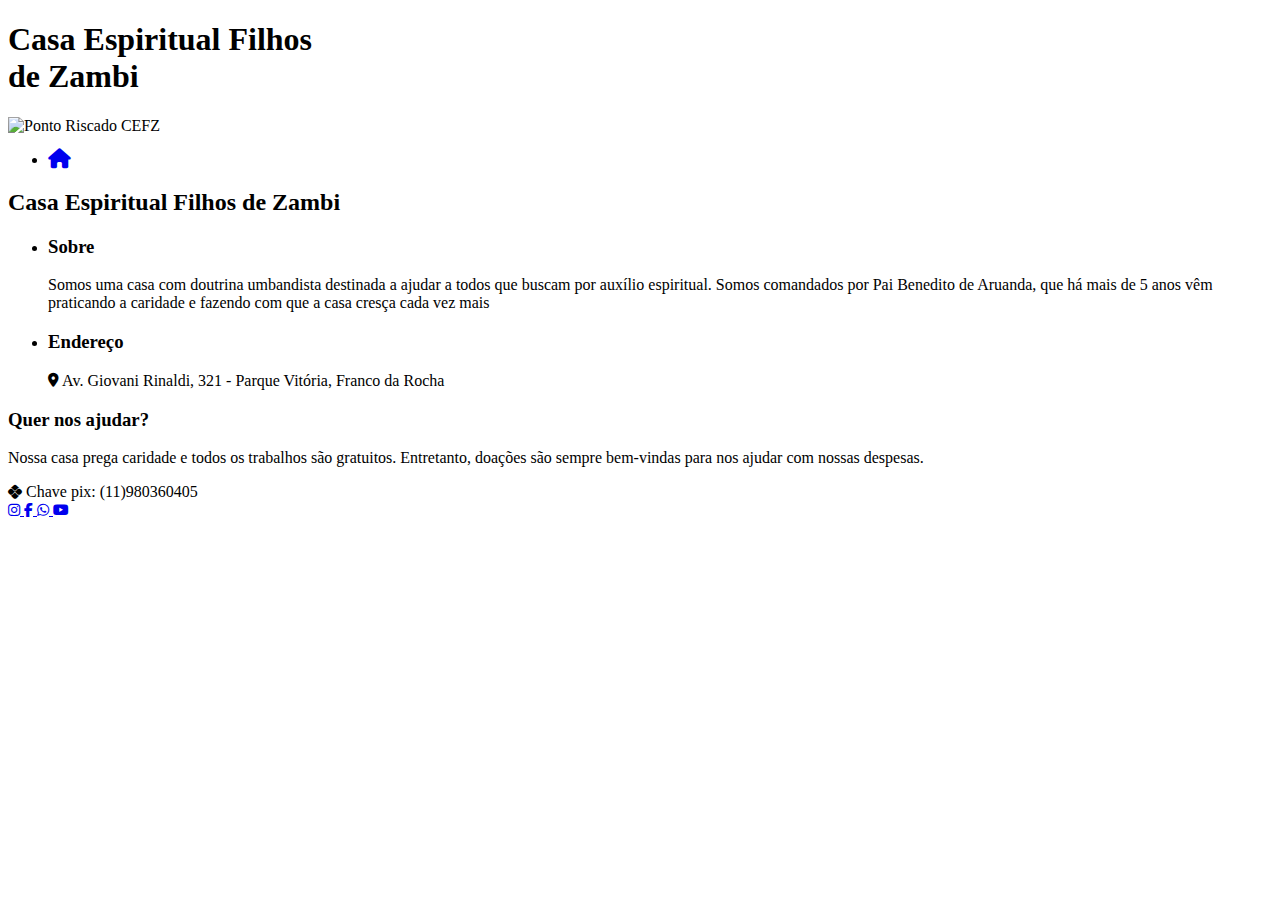
==== assets/html/calendario.html @ 22ddc7bc "first commit" ====
<!DOCTYPE html>
<html lang="pt-br">
<head>
    <meta charset="UTF-8">
    <meta name="viewport" content="width=device-width, initial-scale=1.0">
    <title>Casa Espiritual Filhos de Zambi</title>

  

    <link rel="stylesheet" href="assets/css/style.css">
    <link rel="stylesheet" href="https://cdnjs.cloudflare.com/ajax/libs/font-awesome/6.5.1/css/all.min.css">
</head>
<body>

    <div id="topo">
        <div class="title-container">
            <h1>Casa Espiritual Filhos <br>de Zambi</h1>
            <img src="assets/img/PontoCasa.png" alt="Ponto Riscado CEFZ" id="pontoCasa">
        </div>
      
    </div>
    
    <div id="barra">
        <ul>
            <li>
                <a href="index.html">
                    <i class="fa-solid fa-house fa-lg"></i>
                </a>
        
        </ul>
    </div>


    <footer>
        <div id="footer_content">
            <div id="footer_contacts">
                <h2>Casa Espiritual Filhos de Zambi</h2>
    
            </div>
            
            <ul class="footer-list">
                <li>
                    <h3>Sobre</h3>
    
                    <p>Somos uma casa com doutrina umbandista destinada a ajudar a todos que buscam por auxílio espiritual. Somos comandados por Pai Benedito de Aruanda, que há mais de 5 anos vêm praticando a caridade e fazendo com que a casa cresça cada vez mais</p>
            
            </ul>
    
            <ul class="footer-list">
                <li>
                  
                    <h3>Endereço</h3>
    
                    <i class="fas fa-map-marker-alt fa-sm"></i>
                    Av. Giovani Rinaldi, 321 - Parque Vitória, Franco da Rocha 
            </ul>
    
            <div id="footer_subscribe">
                <h3>Quer nos ajudar?</h3>
                <p>Nossa casa prega caridade e todos os trabalhos são gratuitos. Entretanto, doações são sempre bem-vindas para nos ajudar com nossas despesas.</p>
                <div id="pix_container">
                    <i class="fab fa-pix fa-sm"></i>
                    <span>Chave pix: (11)980360405</span>
                </div>
            </div>
            
       
    
        
        <div id="footer_social_media">
            <a href="https://www.instagram.com/filhos_de_zambi_?igsh=cW9qN251bjgyOHp5" class="footer-link" id="instagram">
                <i class="fa-brands fa-instagram fa-sm"></i>
            </a>
    
            <a href="https://www.facebook.com/rodrigo.filhosdezambi?mibextid=LQQJ4d" class="footer-link" id="facebook">
                <i class="fa-brands fa-facebook-f fa-sm"></i>
            </a>
    
            <a href="https://wa.me/5511989750583/?text=Olá,%20estou%20entrando%20em%20contato%20através%20do%20site.%20Poderia%20me%20ajudar?" class="footer-link" id="whatsapp">
                <i class="fa-brands fa-whatsapp fa-sm"></i>
            </a>
    
            <a href="https://youtube.com/@benditoaruanda4022?si=bZak3Zt7jgl285Ys" class="footer-link" id="youtube">
                <i class="fa-brands fa-youtube fa-sm"></i>
            </a>
        </div>
    
    </div>
    </footer>
    
        <script src="assets/js/script.js" defer></script>
    </body>
    </html>
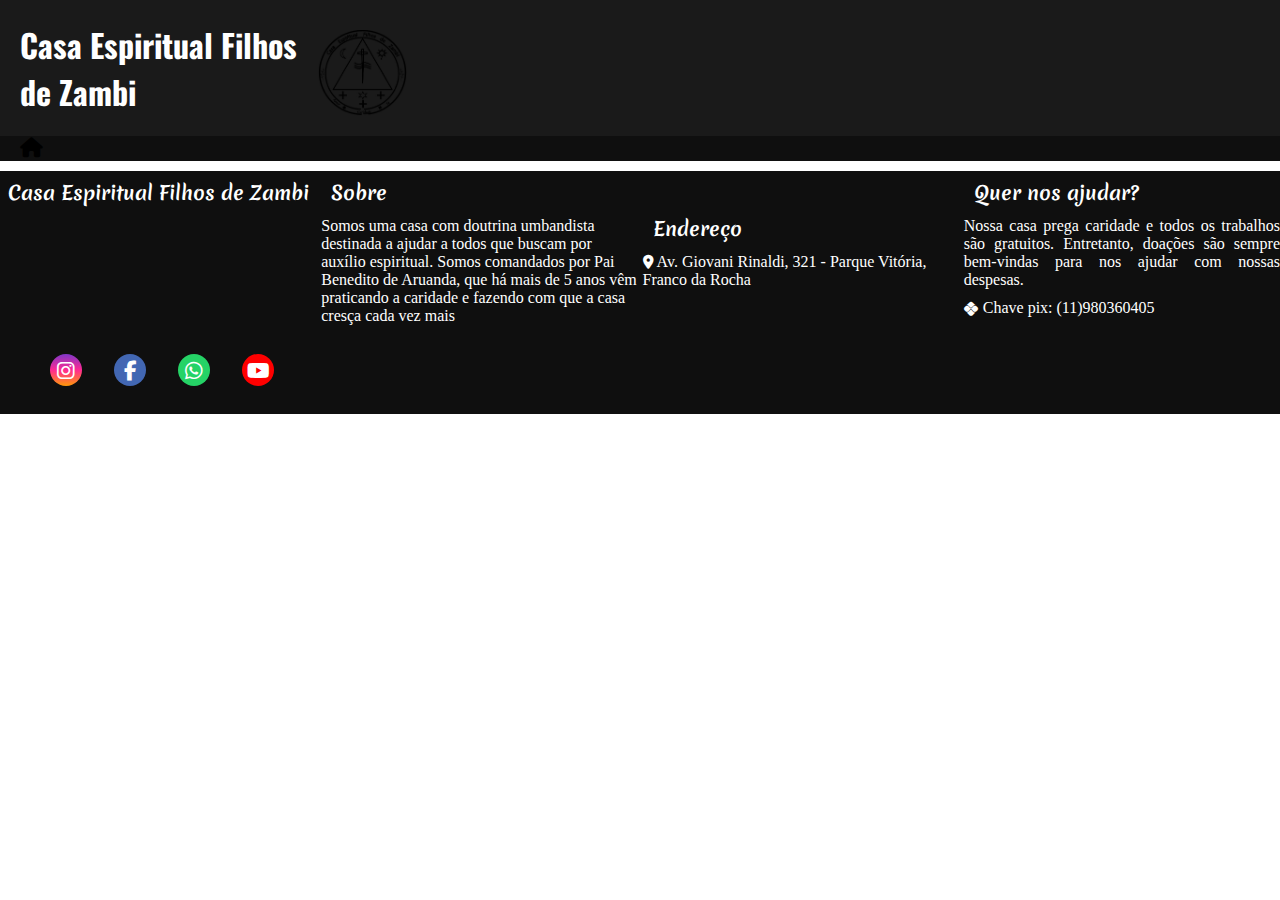
==== commit f0a52820: "teste" ====
--- a/assets/html/calendario.html
+++ b/assets/html/calendario.html
@@ -7,7 +7,7 @@
 
   
 
-    <link rel="stylesheet" href="assets/css/style.css">
+    <link rel="stylesheet" href="../css/style.css">
     <link rel="stylesheet" href="https://cdnjs.cloudflare.com/ajax/libs/font-awesome/6.5.1/css/all.min.css">
 </head>
 <body>
@@ -15,7 +15,7 @@
     <div id="topo">
         <div class="title-container">
             <h1>Casa Espiritual Filhos <br>de Zambi</h1>
-            <img src="assets/img/PontoCasa.png" alt="Ponto Riscado CEFZ" id="pontoCasa">
+            <img src="../img/PontoCasa.png" alt="Ponto Riscado CEFZ" id="pontoCasa">
         </div>
       
     </div>
@@ -88,6 +88,6 @@
     </div>
     </footer>
     
-        <script src="assets/js/script.js" defer></script>
+        <script src="../js/script.js" defer></script>
     </body>
     </html>--- a/assets/css/style.css
+++ b/assets/css/style.css
@@ -0,0 +1,307 @@
+@import url('https://fonts.googleapis.com/css2?family=Inter:wght@200;300;400&family=Oswald&display=swap');
+@import url('https://fonts.googleapis.com/css2?family=Merienda:wght@500;600;700&display=swap');
+
+* {
+    margin: 0;
+    padding: 0;
+    box-sizing: border-box;
+}
+
+.container-slider {
+    display: flex;
+    width: 100%;
+    min-height: 47vh;
+    align-items: center;
+    justify-content: center;
+    gap: 0.5rem;
+}
+
+.container-images {
+    position: relative;
+    display: flex;
+    align-items: center;
+    justify-content: center;
+    width: 700px;
+}
+
+.slider {
+    opacity: 0;
+    transition: opacity .5s ;
+    position: absolute;
+    width: 100%;
+    border-radius: 10px;
+}
+
+.on {
+    opacity: 1;
+}
+
+#prev-button, #next-button {
+    width: 25px;
+    height: 25px;
+    border: none;
+    background-color: transparent;
+    cursor: pointer;
+}
+
+#prev-button img, #next-button img {
+    width: 100%;
+    height: 100%;
+}
+
+#prev-button {
+    transform: rotate(180deg);
+}
+
+#topo {
+    background-color: #1A1A1A;
+    padding: 10px 0;
+}
+
+ul {
+    list-style: none;
+    display: flex;
+    justify-content: space-around;
+    padding: 0;
+}
+
+#barra {
+    background-color: #0F0F0F;
+    height: 25px;
+    padding-top: 10px;
+    display: flex;
+    align-items: center;
+    justify-content: space-between;
+    padding: 5px 20px;
+}
+
+#barra i.fa-house {
+    order: 1;
+    margin-right: 100px;
+}
+
+#barra #icone-lupa {
+    order: 2;
+    flex: 1;
+}
+
+#barra i.fa-magnifying-glass {
+    order: 3;
+}
+
+#barra-pesquisa {
+    padding: 5px;
+    border: none;
+    outline: none;
+    font-size: 14px;
+    width: 80%;
+    border-radius: 5px;
+}
+
+.title-container {
+    display: flex;
+    align-items: center;
+    margin-left: auto;
+}
+
+.title-container h1 {
+    margin-right: 10px;
+    margin-left: 20px;
+}
+
+#pontoCasa {
+    width: 90px;
+    margin-top: 20px;
+    margin-bottom: 10px;
+    margin-left: 10px;
+}
+
+h1 {
+    font-family: 'Oswald', sans-serif;
+    color: #FFF;
+}
+
+h3 {
+    margin-left: 10px;
+}
+
+a {
+    text-decoration: none;
+    color: black;
+}
+
+#titulo {
+    font-family: 'Merienda', cursive;
+    font-size: 21px;
+    font-weight: bold;
+    padding-top: 8px;
+    width: 98%;
+    text-align: center;
+    color: black;
+}
+
+.instruções {
+    display: grid;
+    grid-template-columns: 1fr 1fr;
+    gap: 5px;
+    font-family: 'Merienda', cursive;
+    font-style: bold;
+    font-size: small;
+}
+
+.instrucoes-item {
+    padding: 10px;
+    text-align: center;
+    font-size: 15px;
+    display: flex;
+    align-items: center;
+    padding: 20px;
+    text-align: center;
+    cursor:pointer;
+}
+
+.instrucoes-item i {
+    justify-self: start;
+}
+
+.instrucoes-item span {
+    justify-self: start;
+}
+
+.quemSomos {
+    padding-left: 7%;
+}
+
+footer {
+    width: 100%;
+    color: #FFF;
+    background-color: #0F0F0F;
+}
+
+#footer_content {
+    background-color: var(--color-neutral-10);
+    display: grid;
+    grid-template-columns: repeat(4, 1fr);
+    padding: 0.5rem 0; /* Reduzindo o padding verticalmente */
+    margin-top: 10px; /* Ajuste conforme necessário */
+    gap: 5px; /* Reduzindo o espaçamento entre os elementos do footer */
+}
+
+
+.footer-link {
+    text-decoration: none;
+}
+
+#footer_contacts h1 {
+    margin-bottom: 0.75rem;
+}
+
+#footer_social_media {
+    display: flex;
+    gap: 2rem;
+    margin-top: 1.5rem;
+    padding-left: 50px;
+    padding-bottom: 20px;
+} 
+
+#footer_social_media .footer-link {
+    display: flex;
+    align-items: center;
+    justify-content: center;
+    height: 2.0rem;
+    width: 2.0rem;
+    color: var(--color-neutral-40);
+    border-radius: 50%;
+    transition: all 0.4s;
+}
+
+#footer_social_media .footer-link i {
+    font-size: 1.25rem;    
+}
+
+#footer_social_media .footer-link:hover {
+    opacity: 0.8;
+}
+
+#instagram {
+    background: linear-gradient(#7f37c9, #ff2992, #ff9807);
+}
+
+#facebook {
+    background-color: #4267b3;
+}
+
+#whatsapp {
+    background-color: #25d366;
+}
+
+#youtube {
+    background-color: red;
+}
+
+.footer-list {
+    display: flex;
+    flex-direction: column;
+    gap: 0.75rem;
+    list-style: none;
+}
+
+.footer-list .footer-link {
+    color: var(--color-neutral-30);
+    transition: all 0.4s;
+}
+
+.footer-list .footer-link:hover {
+    color: #7f37c9;
+}
+
+
+
+@media screen and (max-width: 768px) {
+    #footer_content {
+        grid-template-columns: repeat(2, 1fr);
+        gap: 2rem;
+    }
+}
+
+@media screen and (max-width: 426px) {
+    #footer_content {
+        grid-template-columns: repeat(1, 1fr);
+        padding: 1rem 2rem;
+    }
+}
+
+#pix_container {
+    display: flex;
+    align-items: center;
+    margin-bottom: 0px; 
+}
+
+#pix_container span {
+    margin-left: 5px;
+    margin-right: 10px;
+}
+
+
+#footer_contacts h2,
+.footer-list h3,
+#footer_subscribe h3 {
+    font-size: 1.2rem;
+    margin-bottom: 10px;
+    font-family: 'Merienda', cursive;
+}
+
+#footer_contacts p,
+#footer_subscribe p {
+    font-size: 1rem;
+    text-align: justify;
+    margin-bottom: 10px;
+}
+
+#footer_contacts h2{
+    text-align: center;
+}
+
+span {
+    color:#FFF;
+}
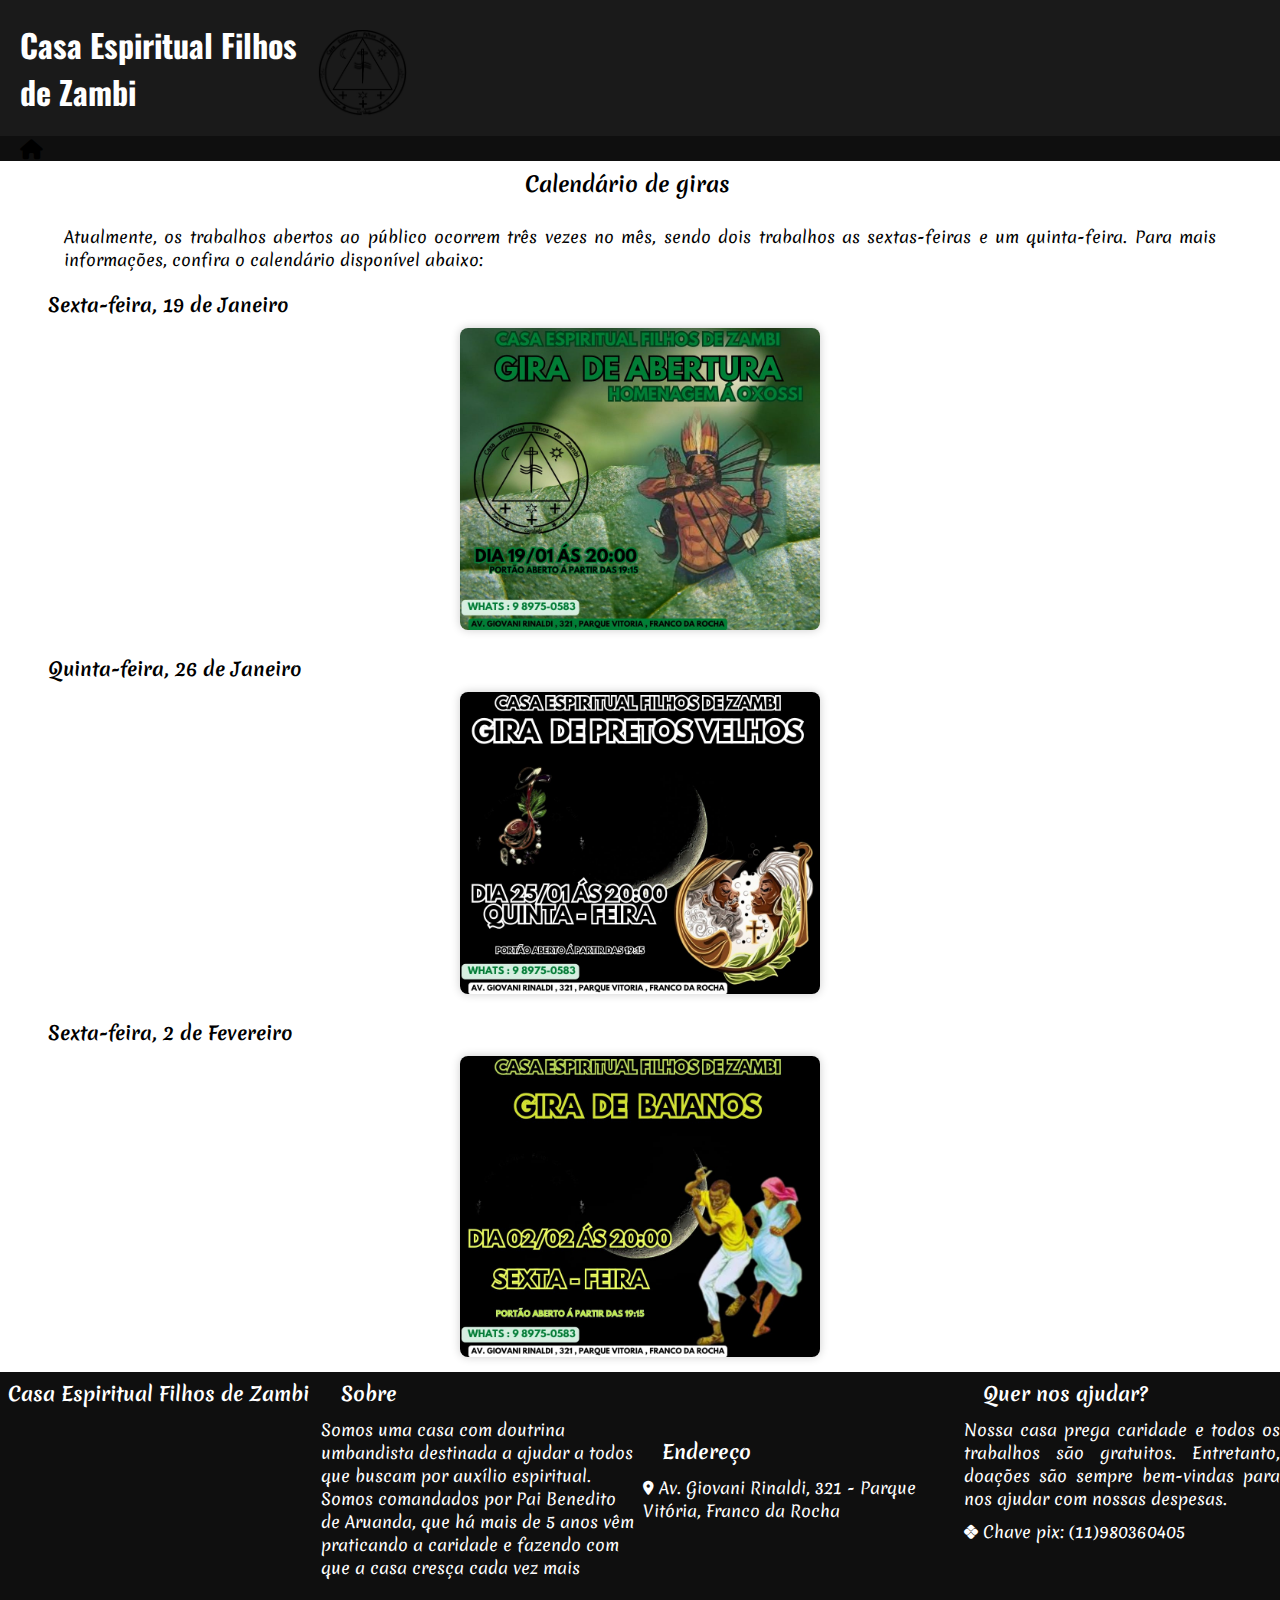
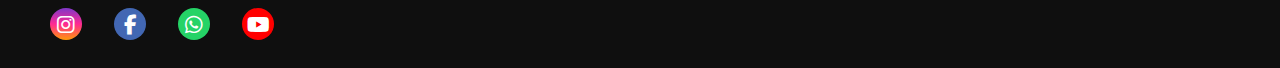
==== commit d7d8c50d: "Página de Calendário" ====
--- a/assets/html/calendario.html
+++ b/assets/html/calendario.html
@@ -7,6 +7,7 @@
 
   
 
+    <link rel="stylesheet" href = "../css/calendario.css">
     <link rel="stylesheet" href="../css/style.css">
     <link rel="stylesheet" href="https://cdnjs.cloudflare.com/ajax/libs/font-awesome/6.5.1/css/all.min.css">
 </head>
@@ -23,14 +24,47 @@
     <div id="barra">
         <ul>
             <li>
-                <a href="index.html">
+                <a href="../../index.html">
                     <i class="fa-solid fa-house fa-lg"></i>
                 </a>
         
         </ul>
     </div>
 
+    <p id="titulo">Calendário de giras</p>
 
+    <p id = "sobreCalendario">Atualmente, os trabalhos abertos ao público ocorrem três vezes no mês, sendo dois trabalhos as sextas-feiras e um quinta-feira. Para mais informações, confira o calendário disponível abaixo:</p>
+
+
+    <div class = "Calendário">
+
+        <div class="gira1">
+
+            <h3>
+                Sexta-feira, 19 de Janeiro
+            </h3>
+
+            <img src="../img/HomenagemOxossi.jpg" alt="Homenagem a Oxossi" class="imgGira1">  <!-- Mudança da imagem aqui -->
+        </div>
+
+        <div class="gira2">
+            
+            <h3>
+                Quinta-feira, 26 de Janeiro
+            </h3>
+
+            <img src="../img/GiraQuinta.jpg" alt="Gira Pretos Velhos" class="imgGira2">  <!-- Mudança da imagem aqui -->
+        </div>
+
+        <div class="gira3">
+
+            <h3>
+                Sexta-feira, 2 de Fevereiro
+            </h3>
+
+            <img src="../img/GiraBaianos.jpg" alt="Gira Baianos" class="imgGira3">  <!-- Mudança da imagem aqui -->
+        </div>
+    </div>
     <footer>
         <div id="footer_content">
             <div id="footer_contacts">
@@ -63,8 +97,6 @@
                     <span>Chave pix: (11)980360405</span>
                 </div>
             </div>
-            
-       
     
         
         <div id="footer_social_media">
@@ -88,6 +120,6 @@
     </div>
     </footer>
     
-        <script src="../js/script.js" defer></script>
+
     </body>
     </html>--- a/assets/css/calendario.css
+++ b/assets/css/calendario.css
@@ -0,0 +1,33 @@
+body{
+    font-family: 'Merienda', cursive;
+}
+
+#sobreCalendario{
+    text-align: justify;
+    margin-left: 5%;
+    margin-right: 5%;
+    margin-top: 2%;
+}
+
+
+h3{
+    text-align: left;
+    padding-left: 3%;
+}
+
+.gira1,
+.gira2,
+.gira3 {
+    text-align: center;
+    margin-top: 20px;
+}
+
+.gira1 img,
+.gira2 img,
+.gira3 img {
+    margin-top: 10px;
+    width: 360px;
+    height: auto;
+    border-radius: 8px;
+    box-shadow: 0 0 10px rgba(0, 0, 0, 0.2);
+}
--- a/assets/css/style.css
+++ b/assets/css/style.css
@@ -182,9 +182,9 @@
     background-color: var(--color-neutral-10);
     display: grid;
     grid-template-columns: repeat(4, 1fr);
-    padding: 0.5rem 0; /* Reduzindo o padding verticalmente */
-    margin-top: 10px; /* Ajuste conforme necessário */
-    gap: 5px; /* Reduzindo o espaçamento entre os elementos do footer */
+    padding: 0.5rem 0;
+    margin-top: 10px;
+    gap: 5px;
 }
 
 
@@ -305,3 +305,15 @@
 span {
     color:#FFF;
 }
+
+p{
+    font-family: 'Merienda', cursive;
+}
+
+#sobreCalendario{
+    text-align: justify;
+    margin-left: 5%;
+    margin-right: 5%;
+    margin-top: 2%;
+}
+
